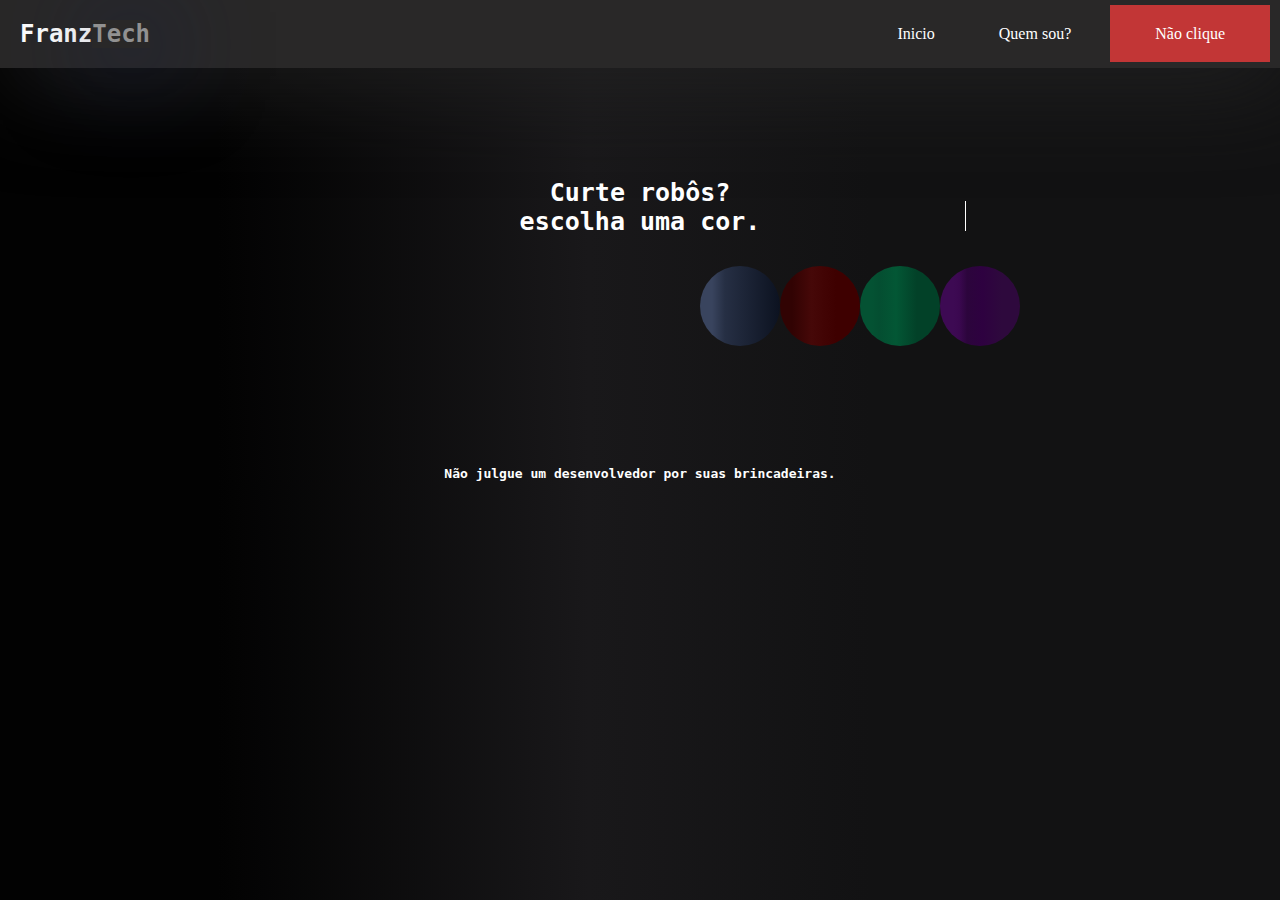
==== abertura.html @ 530c4874 "atualizacao" ====
<!DOCTYPE html>
<html lang="en">
<head>
    <meta charset="UTF-8">
    <meta http-equiv="X-UA-Compatible" content="IE=edge">
    <meta name="viewport" content="width=device-width, initial-scale=1.0">
    <title>Document</title>
    <link rel="stylesheet" href="abertura.css">
</head>
<body>
    <header>


        <a href="/abertura.html"><h2 id="logo">Franz<span id="last">Tech</span></h2></a>

        <ul id="menu-h">
            <li><a href="/abertura.html">Inicio</a></li>
            <li><a href="/port.html">Quem sou?</a></li>
            <span id="go"><li><a href="/why.html">Não clique</a></li></span>

        </ul>

    </header>

    <main>
        <h1 id="animei">Curte robôs? <br> escolha uma cor.</h1>
        <div id="piscando"></div>
        
    <div class="usuarios">
        <a href="/padrao.html"><div id="circulo"></div></a>
        <a href="/padraored.html"><div id="circulo2"></div></a>
        <a href="/padraogreen.html"><div id="circulo3"></div></a>
        <a href="/padraopurple.html"><div id="circulo4"></div></a>
    </div>
    
    <h3 id="piada">Não julgue um desenvolvedor por suas brincadeiras.</h3>

    </main>

</body>
</html>
---- abertura.css ----
*{
    padding: 0px;
    margin: 0px;
    color: #fff;
}

body{
    background: rgb(70,65,71);
    background: linear-gradient(90deg, rgb(2, 2, 2) 17%, rgb(25, 24, 26) 46%, rgb(18, 18, 19) 68%);
}

header{
    box-shadow: 9px 8px 100px 2px rgb(37, 37, 37);
}

#logo{
    margin-top: 0px;
    padding: 0px;
    position: absolute;
    margin-top: 20px;
    margin-left: 20px;
    font-family: 'Special Elite', monospace;
}



#last{
    color: rgb(145, 145, 145);
    box-shadow: 10px 10px 100px 5px rgb(21, 30, 68);
}

#last:hover{
    color: rgb(26, 26, 26);
}

#menu-h{
    position:static;
    list-style-type: none;
    padding: 0;
    background-color: #292828;
    text-align: right;

    
}

#menu-h li{
    display: inline;
    margin-right: 10px;
}

#menu-h li a{
    display: inline-block;
    color: #fff;
    text-decoration: none;
    display: inline-block;
    padding: 25px;
}

#menu-h li a:hover{
    background-color: rgb(80, 80, 80)
}

#go li{
    background-color: rgb(194, 54, 54);
    padding: 20px;
}

#go li a{
    color: white;
}

#go li a:hover{
    background-color: rgb(194, 54, 54);
    padding: 20px;
}

#animei{
    text-align: center;
    font-size: 25px;
    margin-top: 110px;
    font-family: 'Special Elite', monospace;
}

#piscando{
    position: absolute;
    width:1px;
    height:30px;
    background-color: white;
    margin-left: 965px;
    margin-top: -35px;
    animation: animate 0.5s linear infinite;
}



@keyframes animate {


    2% {
        opacity: 0.7;
    }

    100% {
        opacity: 0;
    }
}


#circulo {
    width: 80px;
    height: 80px;
    border-radius: 50%;
    background: linear-gradient(90deg, rgba(57,68,94,1) 15%, rgba(38,47,68,1) 31%, rgba(12,18,32,1) 100%);
    text-align: center;
    }

#circulo2 {
    width: 80px;
    height: 80px;
    border-radius: 50%;
    background: linear-gradient(90deg, rgb(49, 3, 3) 15%, rgba(70,8,8,1) 39%, rgba(62,0,0,1) 70%);
    text-align: center;
    }

#circulo3 {
    width: 80px;
    height: 80px;
    border-radius: 50%;
    background: linear-gradient(90deg, rgb(4, 82, 51) 15%, rgb(4, 78, 49) 24%, rgba(3,87,53,1) 45%, rgba(2,65,40,1) 71%);
    text-align: center;
    }

#circulo4 {
    width: 80px;
    height: 80px;
    border-radius: 50%;
    background: linear-gradient(90deg, rgba(61,10,83,1) 17%, rgba(59,8,80,1) 24%, rgba(44,5,60,1) 34%, rgba(46,1,64,1) 53%, rgba(46,9,61,1) 77%);
    text-align: center;
    }

.usuarios{
   display: flex;
   margin-left: 700px;
   margin-top: 30px;
  
}

#piada{
    font-family: 'Special Elite', monospace;
    font-size: 13px;
    text-align: center;
    margin-top: 120px;
}
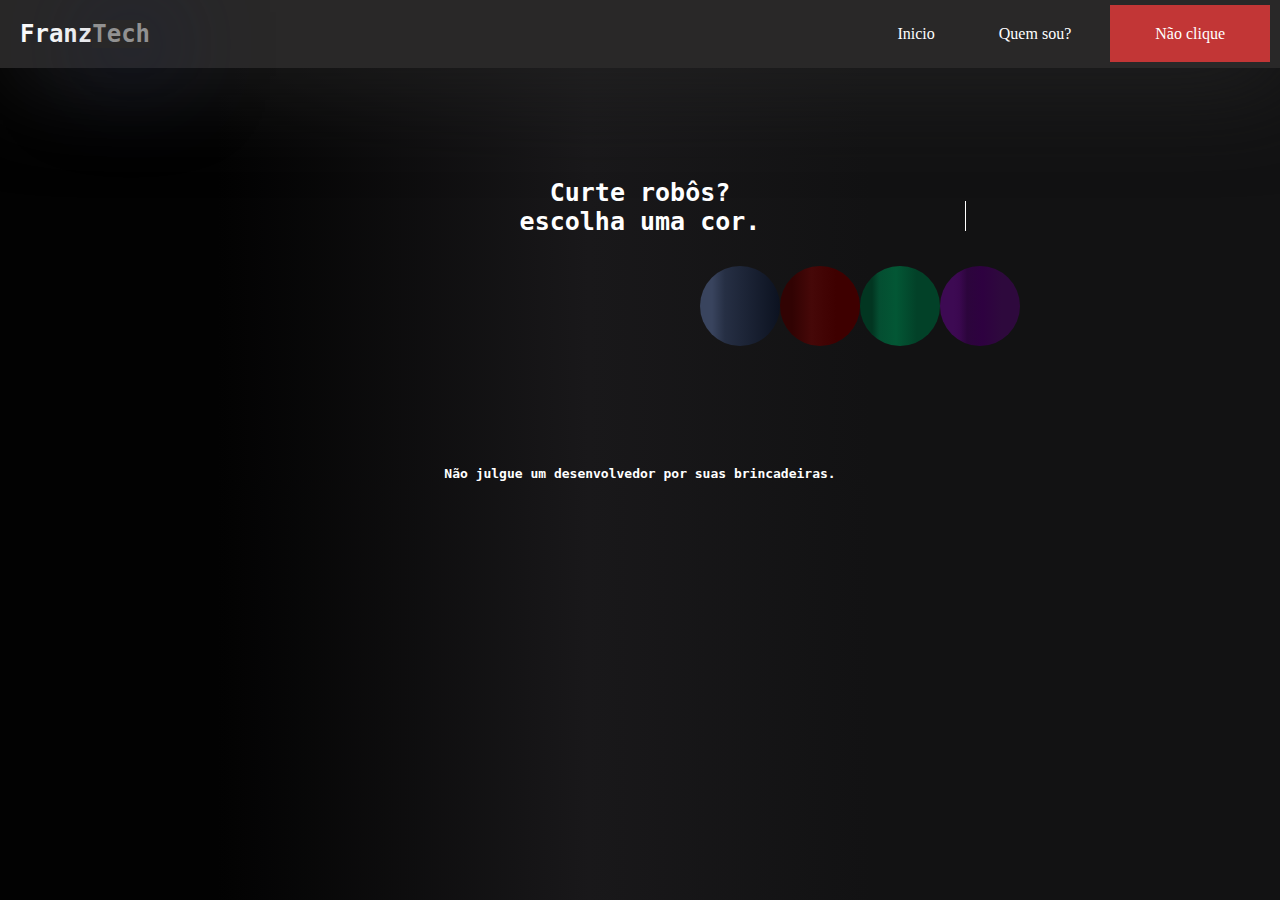
==== commit 0974470f: "first commit" ====
--- a/abertura.html
+++ b/abertura.html
@@ -4,12 +4,15 @@
     <meta charset="UTF-8">
     <meta http-equiv="X-UA-Compatible" content="IE=edge">
     <meta name="viewport" content="width=device-width, initial-scale=1.0">
-    <title>Document</title>
+    <title>FranzTech</title>
+    <link rel="icon" type="image/png" sizes="32x32" href="/imagem/favicon-32x32.png">
+    <link rel="icon" type="image/png" sizes="16x16" href="/imagem/favicon-16x16.png">
     <link rel="stylesheet" href="abertura.css">
 </head>
 <body>
     <header>
 
+  
 
         <a href="/abertura.html"><h2 id="logo">Franz<span id="last">Tech</span></h2></a>
 
@@ -26,6 +29,7 @@
         <h1 id="animei">Curte robôs? <br> escolha uma cor.</h1>
         <div id="piscando"></div>
         
+        
     <div class="usuarios">
         <a href="/padrao.html"><div id="circulo"></div></a>
         <a href="/padraored.html"><div id="circulo2"></div></a>
--- a/abertura.css
+++ b/abertura.css
@@ -7,6 +7,7 @@
 body{
     background: rgb(70,65,71);
     background: linear-gradient(90deg, rgb(2, 2, 2) 17%, rgb(25, 24, 26) 46%, rgb(18, 18, 19) 68%);
+    overflow: hidden;
 }
 
 header{
@@ -112,7 +113,12 @@
     border-radius: 50%;
     background: linear-gradient(90deg, rgba(57,68,94,1) 15%, rgba(38,47,68,1) 31%, rgba(12,18,32,1) 100%);
     text-align: center;
+    
     }
+
+#circulo:hover{
+    box-shadow: 0px 15px 10px 1px rgb(1, 6, 26);
+}
 
 #circulo2 {
     width: 80px;
@@ -122,13 +128,21 @@
     text-align: center;
     }
 
+#circulo2:hover{
+    box-shadow: 0px 15px 10px 1px rgb(22, 0, 0);
+}
+
 #circulo3 {
     width: 80px;
     height: 80px;
     border-radius: 50%;
-    background: linear-gradient(90deg, rgb(4, 82, 51) 15%, rgb(4, 78, 49) 24%, rgba(3,87,53,1) 45%, rgba(2,65,40,1) 71%);
+    background: linear-gradient(90deg, rgb(2, 54, 33) 15%, rgb(4, 78, 49) 24%, rgba(3,87,53,1) 45%, rgba(2,65,40,1) 71%);
     text-align: center;
     }
+
+#circulo3:hover{
+    box-shadow: 0px 15px 10px 1px  rgb(0, 29, 5);
+}
 
 #circulo4 {
     width: 80px;
@@ -137,6 +151,10 @@
     background: linear-gradient(90deg, rgba(61,10,83,1) 17%, rgba(59,8,80,1) 24%, rgba(44,5,60,1) 34%, rgba(46,1,64,1) 53%, rgba(46,9,61,1) 77%);
     text-align: center;
     }
+
+#circulo4:hover{
+    box-shadow: 0px 15px 10px 1px  rgb(21, 0, 29);
+}
 
 .usuarios{
    display: flex;
